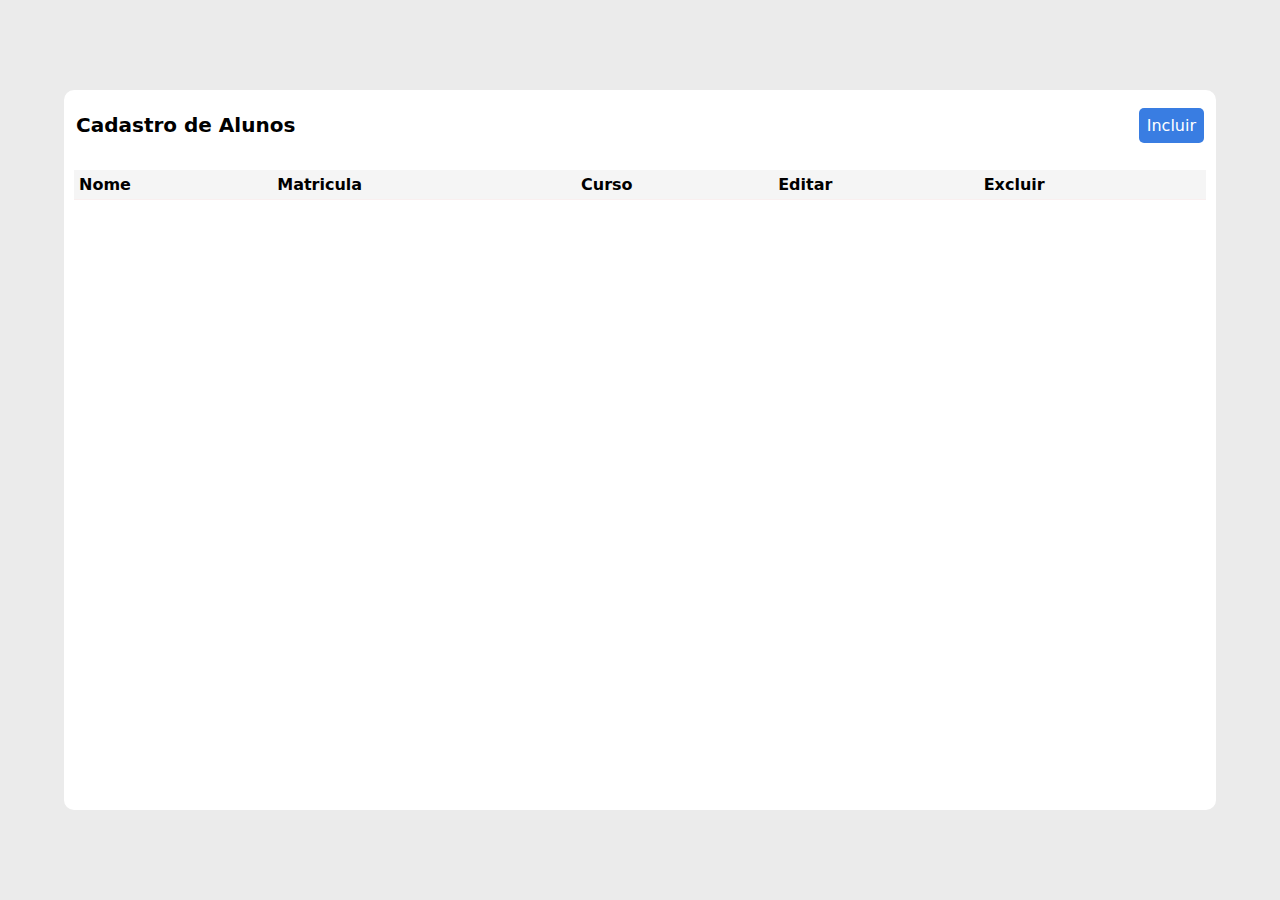
==== index.htm @ 0ed41e1b "first commit" ====
<!DOCTYPE html>
<html lang="en">
<head>
  <meta charset="UTF-8">
  <meta http-equiv="X-UA-Compatible" content="IE=edge">
  <meta name="viewport" content="width=device-width, initial-scale=1.0">
  <link rel="stylesheet" href="style.css">
  <link href='https://unpkg.com/boxicons@2.1.4/css/boxicons.min.css' rel='stylesheet'>
  <title>ATIVIDADE CRUD</title>
</head>
<body>
  <div class="container">
    <div class="header">
      <span>Cadastro de Alunos</span>
      <button onclick="openModal()" id="new">Incluir</i></button></button>
    </div>
  
    <div class="dTable">
      <table>
        <thead>
          <tr>
            <th>Nome</th>
            <th>Matricula</th>
            <th>Curso</th>
            <th class="acao">Editar</th>
            <th class="acao">Excluir</th> 
          </tr>
        </thead>
        <tbody>        
        </tbody>
      </table>
    </div>

    <div class="modal-container">
      <div class="modal">
        <form>
          <label for="m-nome">Nome</label>
          <input id="m-nome" type="text" required/>

          <label for="m-matricula">Matricula</label>
          <input id="m-matricula" type="number" required/>

          <label for="m-curso">Curso</label>
          <input id="m-curso" type="text" required/>
          <button id="btSalvar">Salvar</button>
        </form>
      </div>
    </div>

  </div>

  <script src="script.js"></script>
</body>
</html>
---- style.css ----
*{
  margin: 0;
  padding: 0;
  box-sizing: border-box;
  font-family: system-ui, -apple-system, BlinkMacSystemFont, 'Segoe UI', Roboto, Oxygen, Ubuntu, Cantarell, 'Open Sans', 'Helvetica Neue', sans-serif;
  
}

body{
  width: 100%;
  height: 100vh;
  display: flex;
  align-items: center;
  justify-content: center;
  background-color: #ebebeb;
}

button{
  cursor: pointer;

}

.container{
  width: 90%;
  height: 80%;
  border-radius: 10px;
  background: #fff;

}

.header{
  min-height: 70px;
  display: flex;
  align-items: center;
  justify-content: space-between;
  margin: auto 12px;
}

.header span{
  font-weight: 900;
  font-size: 20px;
  word-break: break-all;

}

#new{
  font-size: 16px;
  padding: 8px;
  border-radius: 5px;
  border: none;
  background-color: #397de2;
  color: #fff;


}

.dTable{
  padding: 10px;
  width: auto;
  height: inherit;
  overflow: auto;

}

.dTable::-webkit-scrollbar{
  width: 12px;
  background-color: #f5f5f5;

}

table{
  width: 100%;
  border-spacing: 10px;
  word-break: break-all;
  border-collapse: collapse;

}

thead{
  background-color: #f5f5f5;

}

tr{
  border-bottom: 1px solid #f9efef!important;
}

tbody tr td{
vertical-align: text-top;
padding: 6px;
max-width: 50px;

}

thead tr th{
  padding: 5px;
  text-align: start;
  margin-bottom: 50px;

}

tbody tr td.acao{
  width: 100px!important;
  text-align: center;

}

.modal-container{
    width: 100vw;
    height: 100vh;
    position: fixed;
    top: 0;
    left: 0;
    background-color: #f0ffff;
    display: none;
    z-index: 999;
    align-items: center;
    justify-content: center;

  }

  .modal{
    display: flex;
    flex-direction: column;
    align-items: center;
    padding: 40px;
    background-color: #fff;
    border-radius: 10px;
    width: 50%;

  }

  .modal label{
    font-size: 14px;
    width: 100%;

  }

  .modal input{
    width: 100%;
    outline: none;
    padding: 5px 10px;
    margin-bottom: 20px;
    border-top: none;
    border-left: none;
    border-right: none;

  }

  .modal button{
    width: 100%;
    margin: 10px auto;
    outline: none;
    border-radius: 20px;
    padding: 5px 10px;
    border: none;
    background-color: #397de2;
    color: #fff;

  }

  .active{
    display: flex;

  }

  .active .modal{
    animation: modal .4s;

  }

  td button{
    border: none;
    outline: none;
    background: transparent;
  }

  td button i {
    font-size: 25px;

  }

  td button i :first-child{
    margin-right: 10px;


  }

  

  @keyframes modal{
    from{
      opacity: 0;
      transform: translate3d(0, -60px, 0);

    }

    to{
      opacity: 1;
      transform: translate3d(0, 0, 0);

    }

  }

  
  @media (max-width: 700px){
    body{
      font-size: 10px;
  
    }
  
    .header span{
      font-size: 15px;
  
    }
  
    #new{
      padding: 5px;
      font-size: 10px;
  
    }
  
    thead tr th.acao{
      width: auto!important;
  
    }
  
    td bottom i {
      font-size: 20px!important;
  
    }
  
    td bottom i:first-child{
      margin-right: 0;
      
    }
  
    .modal{
      width: 90%!important;
  
    }
  
    .modal label{
      font-size: 12px!important;
  
    }
  }
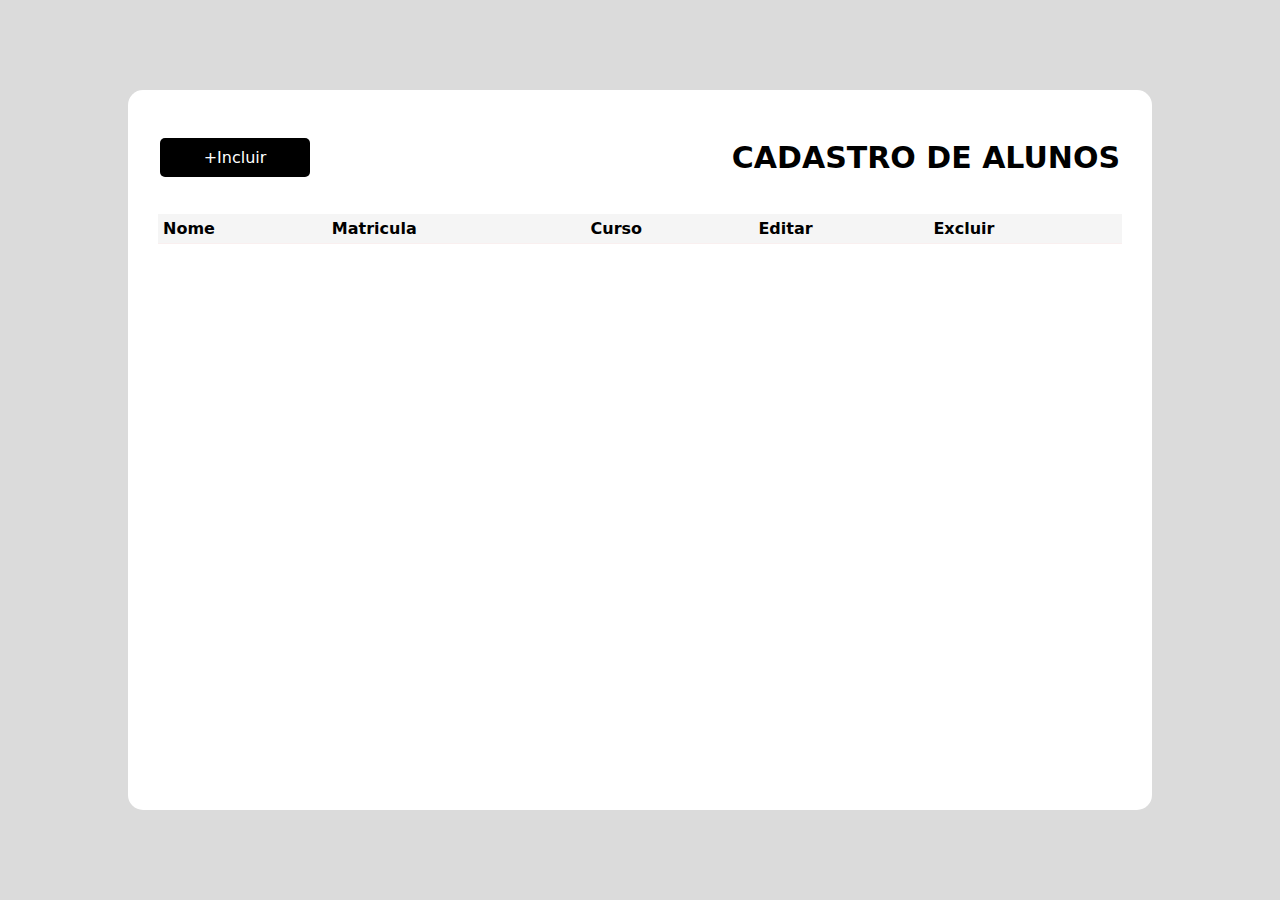
==== commit 367f30c2: "up" ====
--- a/index.htm
+++ b/index.htm
@@ -11,8 +11,9 @@
 <body>
   <div class="container">
     <div class="header">
+     
+      <button onclick="openModal()" id="new">+Incluir</i></button></button> 
       <span>Cadastro de Alunos</span>
-      <button onclick="openModal()" id="new">Incluir</i></button></button>
     </div>
   
     <div class="dTable">
--- a/style.css
+++ b/style.css
@@ -1,261 +1,217 @@
-*{
+* {
   margin: 0;
   padding: 0;
   box-sizing: border-box;
-  font-family: system-ui, -apple-system, BlinkMacSystemFont, 'Segoe UI', Roboto, Oxygen, Ubuntu, Cantarell, 'Open Sans', 'Helvetica Neue', sans-serif;
-  
-}
-
-body{
+  font-family: system-ui, -apple-system, BlinkMacSystemFont, "Segoe UI", Roboto,
+    Oxygen, Ubuntu, Cantarell, "Open Sans", "Helvetica Neue", sans-serif;
+}
+
+body {
   width: 100%;
   height: 100vh;
   display: flex;
   align-items: center;
   justify-content: center;
-  background-color: #ebebeb;
-}
-
-button{
+  background-color: #dbdbdb;
+}
+
+button {
   cursor: pointer;
-
-}
-
-.container{
-  width: 90%;
+}
+
+.container {
+  width: 80%;
   height: 80%;
-  border-radius: 10px;
+  padding: 20px;
+  border-radius: 15px;
   background: #fff;
-
-}
-
-.header{
+}
+
+.header {
   min-height: 70px;
   display: flex;
   align-items: center;
   justify-content: space-between;
-  margin: auto 12px;
-}
-
-.header span{
-  font-weight: 900;
-  font-size: 20px;
-  word-break: break-all;
-
-}
-
-#new{
+  margin: 12px;
+}
+
+.header span {
+  font-weight: 700;
+  font-size: 30px;
+  text-align: center;
+  text-transform: uppercase;
+}
+
+#new {
+  width: 150px;
   font-size: 16px;
-  padding: 8px;
+  padding: 10px;
   border-radius: 5px;
   border: none;
-  background-color: #397de2;
+  background-color: #000000;
   color: #fff;
-
-
-}
-
-.dTable{
+}
+
+.dTable {
   padding: 10px;
   width: auto;
   height: inherit;
   overflow: auto;
-
-}
-
-.dTable::-webkit-scrollbar{
+}
+
+.dTable::-webkit-scrollbar {
   width: 12px;
   background-color: #f5f5f5;
-
-}
-
-table{
+}
+
+table {
   width: 100%;
   border-spacing: 10px;
-  word-break: break-all;
   border-collapse: collapse;
-
-}
-
-thead{
+}
+
+thead {
   background-color: #f5f5f5;
-
-}
-
-tr{
-  border-bottom: 1px solid #f9efef!important;
-}
-
-tbody tr td{
-vertical-align: text-top;
-padding: 6px;
-max-width: 50px;
-
-}
-
-thead tr th{
+}
+
+tr {
+  border-bottom: 1px solid #f9efef;
+}
+
+tbody tr td {
+  vertical-align: text-top;
+  padding: 10px;
+  max-width: 60px;
+}
+
+thead tr th {
   padding: 5px;
   text-align: start;
-  margin-bottom: 50px;
-
-}
-
-tbody tr td.acao{
-  width: 100px!important;
+  margin-bottom: 5px;
+}
+
+tbody tr td.acao {
+  width: 100px;
   text-align: center;
-
-}
-
-.modal-container{
-    width: 100vw;
-    height: 100vh;
-    position: fixed;
-    top: 0;
-    left: 0;
-    background-color: #f0ffff;
-    display: none;
-    z-index: 999;
-    align-items: center;
-    justify-content: center;
-
-  }
-
-  .modal{
-    display: flex;
-    flex-direction: column;
-    align-items: center;
-    padding: 40px;
-    background-color: #fff;
-    border-radius: 10px;
-    width: 50%;
-
-  }
-
-  .modal label{
-    font-size: 14px;
-    width: 100%;
-
-  }
-
-  .modal input{
-    width: 100%;
-    outline: none;
-    padding: 5px 10px;
-    margin-bottom: 20px;
-    border-top: none;
-    border-left: none;
-    border-right: none;
-
-  }
-
-  .modal button{
-    width: 100%;
-    margin: 10px auto;
-    outline: none;
-    border-radius: 20px;
-    padding: 5px 10px;
-    border: none;
-    background-color: #397de2;
-    color: #fff;
-
-  }
-
-  .active{
-    display: flex;
-
-  }
-
-  .active .modal{
-    animation: modal .4s;
-
-  }
-
-  td button{
-    border: none;
-    outline: none;
-    background: transparent;
-  }
-
-  td button i {
-    font-size: 25px;
-
-  }
-
-  td button i :first-child{
-    margin-right: 10px;
-
-
-  }
-
-  
-
-  @keyframes modal{
-    from{
-      opacity: 0;
-      transform: translate3d(0, -60px, 0);
-
-    }
-
-    to{
-      opacity: 1;
-      transform: translate3d(0, 0, 0);
-
-    }
-
-  }
-
-  
-  @media (max-width: 700px){
-    body{
-      font-size: 10px;
-  
-    }
-  
-    .header span{
-      font-size: 15px;
-  
-    }
-  
-    #new{
-      padding: 5px;
-      font-size: 10px;
-  
-    }
-  
-    thead tr th.acao{
-      width: auto!important;
-  
-    }
-  
-    td bottom i {
-      font-size: 20px!important;
-  
-    }
-  
-    td bottom i:first-child{
-      margin-right: 0;
-      
-    }
-  
-    .modal{
-      width: 90%!important;
-  
-    }
-  
-    .modal label{
-      font-size: 12px!important;
-  
-    }
-  }
-
-
-
-
-
-
-
-
-
-
-
-
-
+}
+
+.modal-container {
+  width: 100vw;
+  height: 100vh;
+  position: fixed;
+  top: 0;
+  left: 0;
+  background-color: #dbdbdb;
+  display: none;  
+  align-items: center;
+  justify-content: center;
+}
+
+.modal {
+  width: 35%;
+  display: flex;
+  flex-direction: column;
+  align-items: center;
+  padding: 40px;
+  background-color: #ffffff;
+  border-radius: 10px;  
+}
+
+.modal label {
+  font-size: 14px;
+  width: 100%;
+}
+
+.modal input {
+  width: 100%;
+  outline: none;
+  padding: 5px 10px;
+  margin-bottom: 20px;
+  border-top: none;
+  border-left: none;
+  border-right: none;
+  font-size: 18px;
+}
+
+.modal button {
+  width: 50%;
+  margin: 10px auto;
+  padding: 10px;
+  outline: none;
+  border-radius: 15px;
+  display: flex;
+  justify-content: center;
+  border: none;
+  background-color: #000000;
+  font-size: 15px;
+  color: #fff;
+}
+
+.active {
+  display: flex;
+}
+
+.active .modal {
+  animation: modal 0.8s;
+}
+
+td button {
+  border: none;
+  outline: none;
+  background: transparent;
+}
+
+td button i {
+  font-size: 28px;
+}
+
+td button i :first-child {
+  margin-right: 10px;
+}
+
+@keyframes modal {
+  from {
+    opacity: 0;
+    transform: translate3d(0, 60px, 0);
+  }
+
+  to {
+    opacity: 1;
+    transform: translate3d(0, 0, 0);
+  }
+}
+
+@media (max-width: 700px) {
+  body {
+    font-size: 10px;
+  }
+
+  .header span {
+    font-size: 15px;
+  }
+
+  #new {
+    padding: 5px;
+    font-size: 10px;
+  }
+
+  thead tr th.acao {
+    width: auto;
+  }
+
+  td bottom i {
+    font-size: 20px ;
+  }
+
+  td bottom i:first-child {
+    margin-right: 0;
+  }
+
+  .modal {
+    width: 90% ;
+  }
+
+  .modal label {
+    font-size: 12px;
+  }
+}
